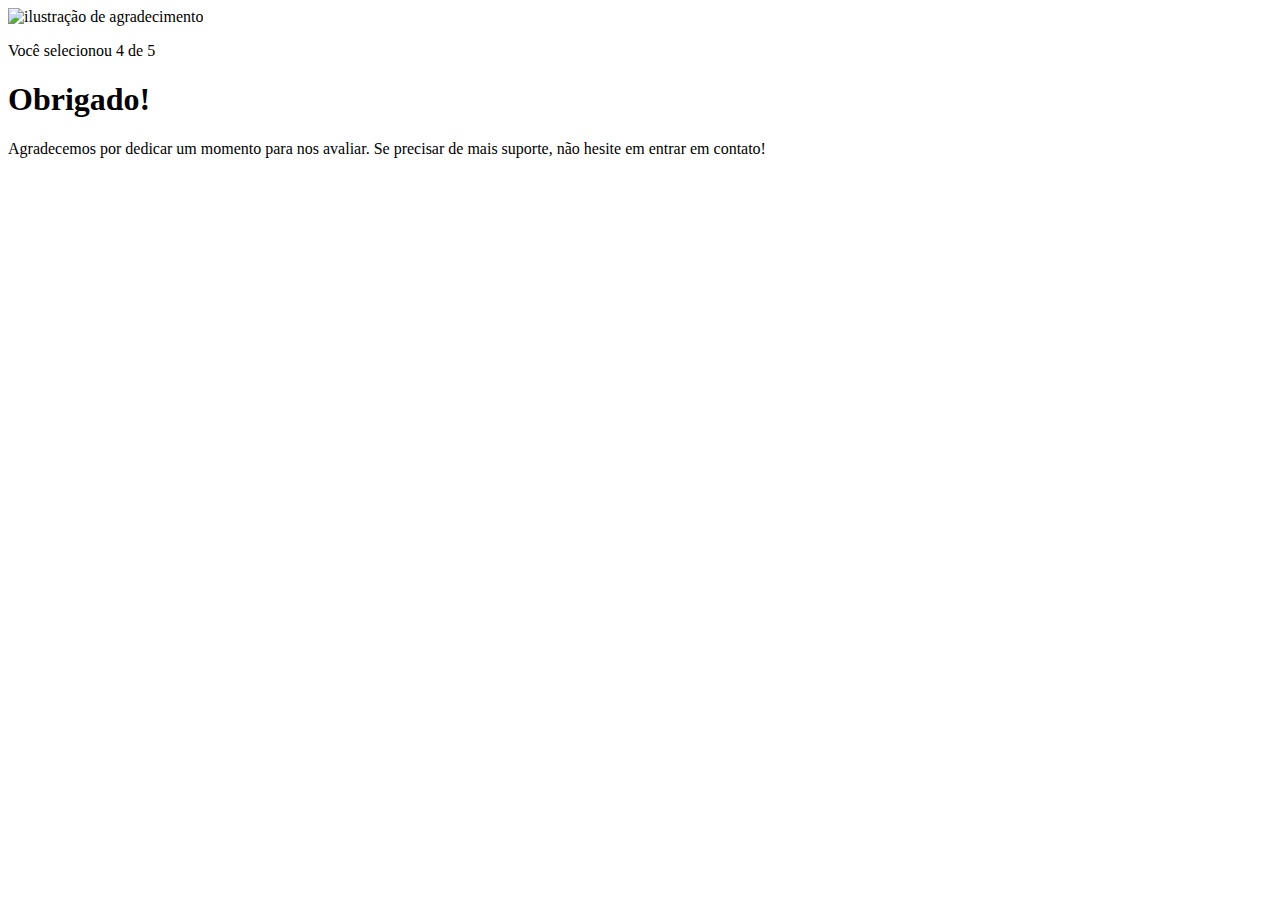
==== pages/agradecimento.html @ 861a1690 "sexto commit do index.html, primeiro commit do agradecimento.html e primeiro commit do agradecimento" ====
<!DOCTYPE html>
<html lang="en">
<head>
    <meta charset="UTF-8">
    <meta name="viewport" content="width=device-width, initial-scale=1.0">
    <link rel="stylesheet" href="agradecimento.css">
    <title>Feedback - Agradecimento</title>
</head>
<body>
    <div class="card">
        <img src="../images/illustration-thank-you.svg" alt="ilustração de agradecimento">


        <p>Você selecionou 4 de 5</p>

       <h1>Obrigado!</h1>
       
       <p>Agradecemos por dedicar um momento para nos avaliar. Se precisar de mais suporte, não hesite em entrar em contato!</p>
    </div>
</body>
</html>
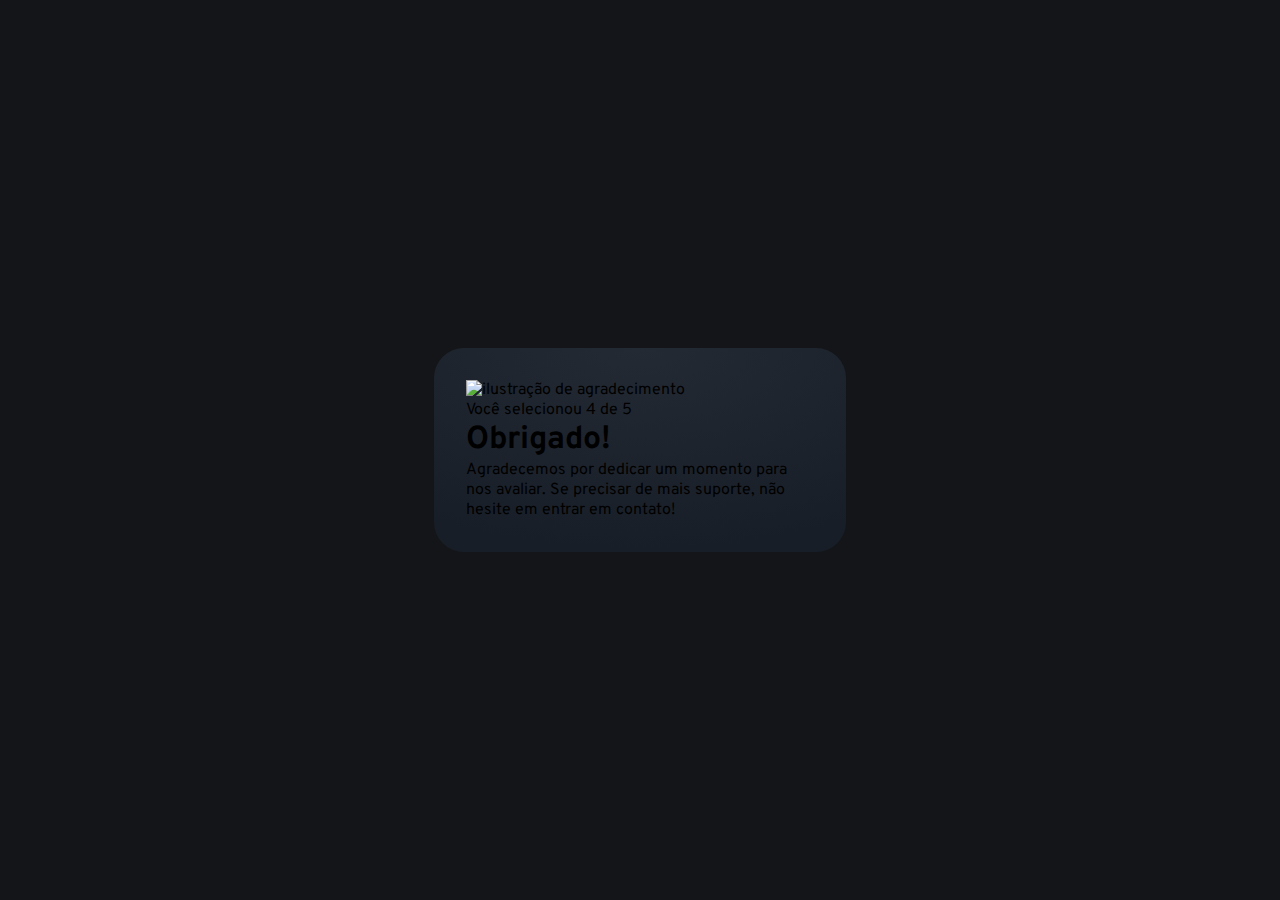
==== commit 6fde3333: "segundo commit do agradecimento.html e segundo commit do agradecimento.css" ====
--- a/pages/agradecimento.html
+++ b/pages/agradecimento.html
@@ -4,6 +4,9 @@
     <meta charset="UTF-8">
     <meta name="viewport" content="width=device-width, initial-scale=1.0">
     <link rel="stylesheet" href="agradecimento.css">
+    <link rel="preconnect" href="https://fonts.googleapis.com">
+    <link rel="preconnect" href="https://fonts.gstatic.com" crossorigin>
+    <link href="https://fonts.googleapis.com/css2?family=Overpass:ital,wght@0,100..900;1,100..900&display=swap" rel="stylesheet">
     <title>Feedback - Agradecimento</title>
 </head>
 <body>
@@ -14,7 +17,7 @@
         <p>Você selecionou 4 de 5</p>
 
        <h1>Obrigado!</h1>
-       
+
        <p>Agradecemos por dedicar um momento para nos avaliar. Se precisar de mais suporte, não hesite em entrar em contato!</p>
     </div>
 </body>
--- a/pages/agradecimento.css
+++ b/pages/agradecimento.css
@@ -0,0 +1,32 @@
+*{
+    margin: 0;
+    padding: 0;
+    box-sizing: border-box;
+    font-family: "Overpass", sans-serif;
+    -webkit-font-smoothing: antialiased;
+}
+:root {
+    --dark-blue: #262E38;
+    --light-grey: #969FAD;
+    --medium-grey: #7C8798;
+    --orange: #FC7614;
+    --white: #FFF;
+    --very-dark-blue: #131518;
+    --black-gradient: radial-gradient(98.96% 98.96% at 50% 0%, #232A34 0%, #181E27 100%);
+   }
+   
+   body {
+    background-color: var(--very-dark-blue);
+    height: 100svh;
+
+    display: flex;
+    justify-content: center;
+    align-items: center;
+}
+
+.card {
+    background: var(--black-gradient);
+    max-width: 412px;
+    padding: 32px;
+    border-radius: 30px;
+}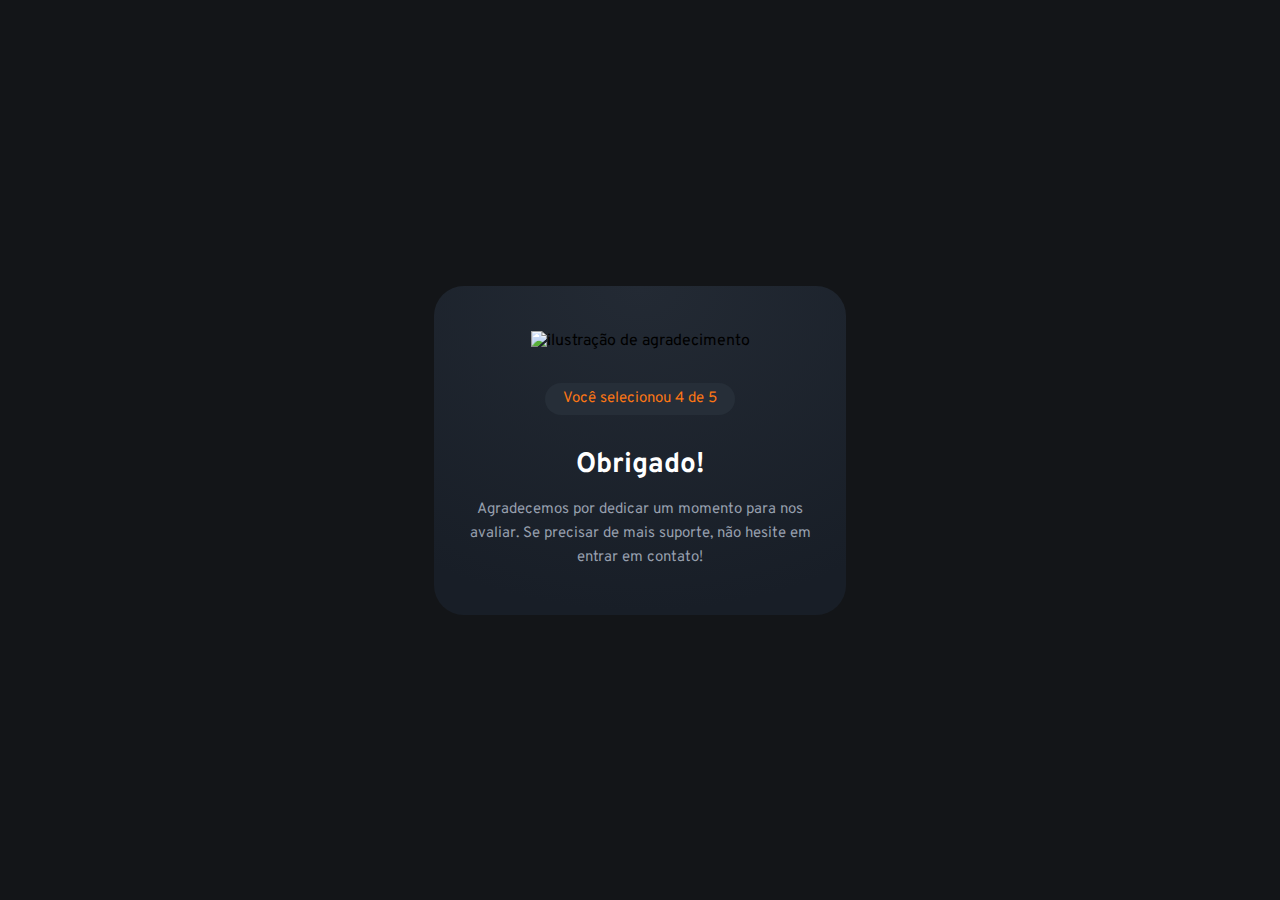
==== commit 24da8811: "terceiro commit do agradecimento.html e quarto commit do agradecimento do agradecimento.css" ====
--- a/pages/agradecimento.html
+++ b/pages/agradecimento.html
@@ -14,7 +14,7 @@
         <img src="../images/illustration-thank-you.svg" alt="ilustração de agradecimento">
 
 
-        <p>Você selecionou 4 de 5</p>
+        <p class="paragrafo_nota">Você selecionou 4 de 5</p>
 
        <h1>Obrigado!</h1>
 
--- a/pages/agradecimento.css
+++ b/pages/agradecimento.css
@@ -14,7 +14,7 @@
     --very-dark-blue: #131518;
     --black-gradient: radial-gradient(98.96% 98.96% at 50% 0%, #232A34 0%, #181E27 100%);
    }
-   
+
    body {
     background-color: var(--very-dark-blue);
     height: 100svh;
@@ -26,7 +26,41 @@
 
 .card {
     background: var(--black-gradient);
+    text-align: center;
     max-width: 412px;
-    padding: 32px;
+    padding: 45px 32px;
     border-radius: 30px;
+}
+
+    .card img {
+        margin-bottom: 32px;
+
+    }
+
+    .card .paragrafo_nota {
+        background-color: var(--dark-blue);
+        width: fit-content;
+        margin-inline: auto;
+        padding: 4px 18px;
+        border-radius: 22px;
+
+        font-size: 15px;
+        color: var(--orange);
+
+        margin-bottom: 32px;
+
+    }
+
+
+.card h1 {
+    color: var(--white);
+    font-size: 28px;
+    margin-bottom: 15px;
+}
+
+
+.card p {
+    color: var(--light-grey);
+    font-size: 15px;
+    line-height: 24px;
 }